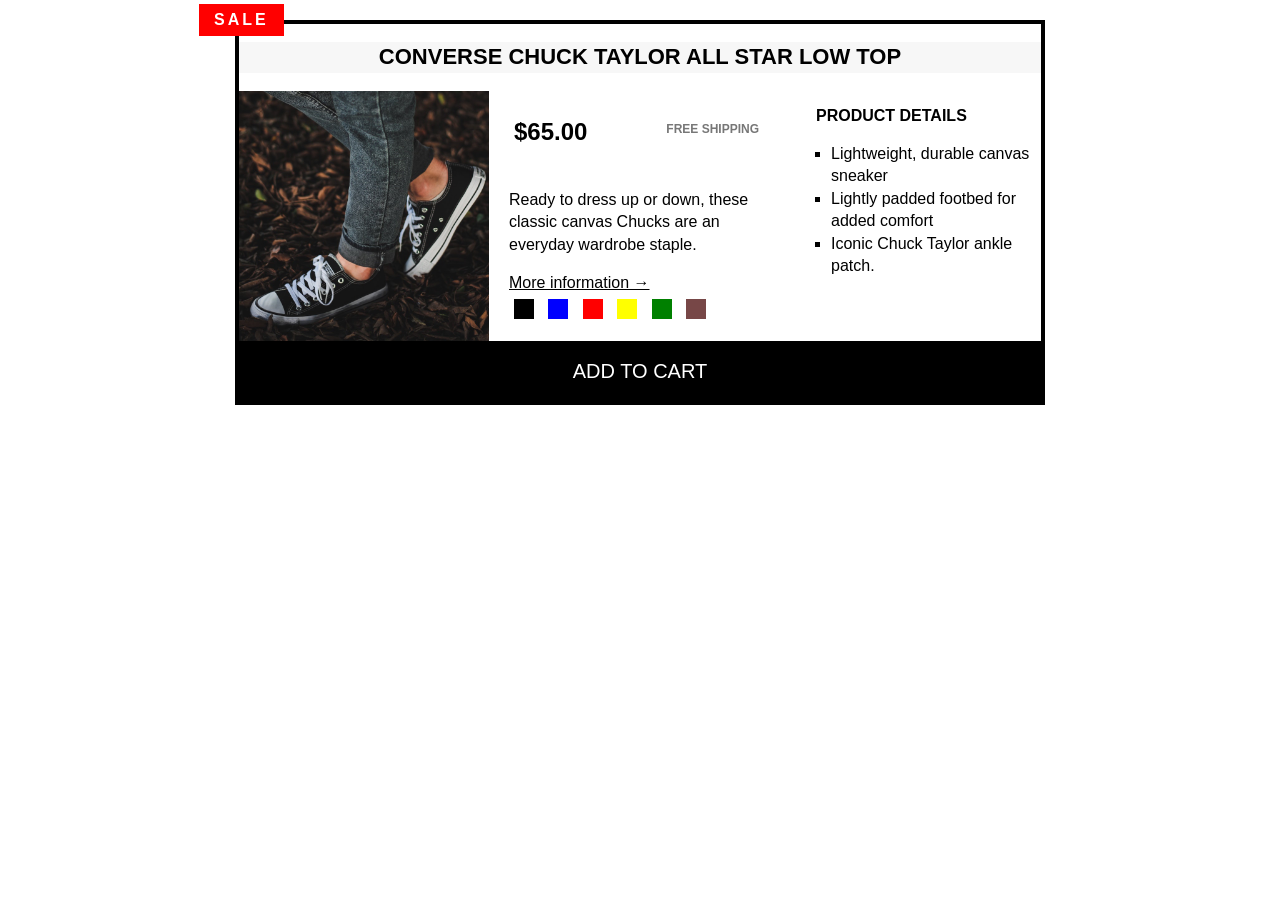
==== challenge.html @ 3e6423c6 "refactoring by Flexbox layouts" ====
<!DOCTYPE html>
<html lang="en">

<head>
    <meta charset="UTF-8">
    <meta http-equiv="X-UA-Compatible" content="IE=edge">
    <meta name="viewport" content="width=device-width, initial-scale=1.0">
    <link rel="stylesheet" href="style/challenge_style.css">
    <title>Challenge #2</title>
</head>

<body>
    <div class="container">
        <article class="product">
            <h1 class="product-title">Converse Chuck Taylor All Star Low Top</h1>
            <img class="img-product" src="img/challenges.jpg" alt="legs in sneakers" width="250" height="250">
            <div class="middle-info">

                <p class="price"><strong>$65.00</strong></p>
                <p class="shipping">Free shipping</p>
                <div class="clear"></div>
                <p class="text">Ready to dress up or down, these classic canvas Chucks are an everyday wardrobe staple.
                </p>
                <a class="more-info" href="http://www.converse.com">More information &rarr;</a>
                <div>
                    <div class="set-color black"></div>
                    <div class="set-color blue"></div>
                    <div class="set-color red"></div>
                    <div class="set-color yellow"></div>
                    <div class="set-color green"></div>
                    <div class="set-color brown"></div>
                </div>
            </div>
            <div class="product-details">
                <h2 class="detail-title">Product details</h2>

                <ul class="detail-list">
                    <li>Lightweight, durable canvas sneaker</li>
                    <li>Lightly padded footbed for added comfort</li>
                    <li>Iconic Chuck Taylor ankle patch.</li>
                </ul>
            </div>
            <button class="add-cart">Add to cart</button>
    </div>
    </article>


</body>

</html>
---- style/challenge_style.css ----
* {
    box-sizing: border-box;
}

body {
    font-family: sans-serif;
    line-height: 1.4;


}

.container {
    width: 850px;
    margin: 0 auto;
}

.product {
    border: 4px solid black;
    margin: 20px;
    position: relative;
}

.product::after {
    content: "sale";
    text-transform: uppercase;
    position: absolute;
    background-color: red;
    color: white;
    padding: 5px 15px;
    top: -20px;
    left: -40px;
    font-weight: bold;
    letter-spacing: 3px;
}



.product-title {
    text-align: center;
    text-transform: uppercase;
    font-size: 22px;
    background-color: #f7f7f7;

}

.price {
    font-size: 24px;
    font-weight: bold;
    margin-left: 5px;
}

.shipping {
    font-size: 12px;
    text-transform: uppercase;
    font-weight: bold;
    color: #777;
    margin-top: 30px;
}

.more-info:link,
.more-info:visited {
    color: black;

}

.more-info:hover,
.more-info:active {
    text-decoration: none;
}


.set-color {
    display: inline-block;
    width: 20px;
    height: 20px;
    margin: 5px;
}

.black {
    background-color: black;
}

.red {
    background-color: red;
}

.green {
    background-color: green;
}

.blue {
    background-color: blue;
}

.yellow {
    background-color: yellow;
}

.brown {
    background-color: rgb(119, 71, 71);
}

.detail-list {
    list-style-type: square;
}

.detail-title {
    text-transform: uppercase;
    font-size: 16px;
    margin-left: 25px;
}


.add-cart {
    background-color: black;
    border: none;
    color: #fff;
    text-transform: uppercase;
    font-size: 20px;
    cursor: pointer;
    width: 100%;
    height: 60px;

}

.add-cart:hover {
    color: black;
    background-color: white;
}

.img-product,
.middle-info,
.price {
    float: left;

}

.middle-info {
    width: 250px;
    margin-left: 20px;
}

.product-details {
    float: right;
    width: 250px;
}

.shipping {
    float: right;
}

.clear {
    clear: both;
}
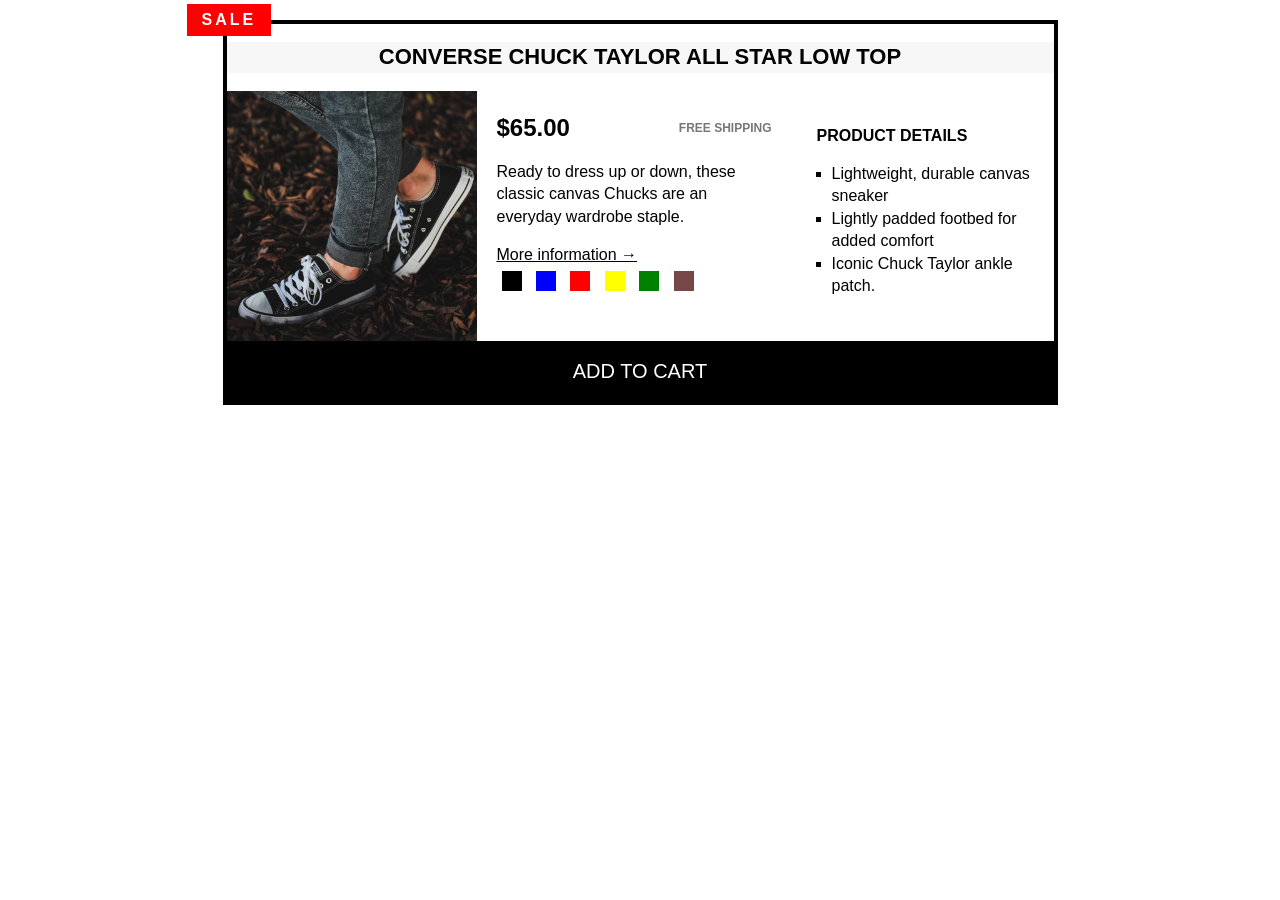
==== commit 061cf3bf: "refactoring challenge page" ====
--- a/challenge.html
+++ b/challenge.html
@@ -13,32 +13,37 @@
     <div class="container">
         <article class="product">
             <h1 class="product-title">Converse Chuck Taylor All Star Low Top</h1>
-            <img class="img-product" src="img/challenges.jpg" alt="legs in sneakers" width="250" height="250">
-            <div class="middle-info">
+            <div class="row">
+                <img class="img-product" src="img/challenges.jpg" alt="legs in sneakers" width="250" height="250">
 
-                <p class="price"><strong>$65.00</strong></p>
-                <p class="shipping">Free shipping</p>
-                <div class="clear"></div>
-                <p class="text">Ready to dress up or down, these classic canvas Chucks are an everyday wardrobe staple.
-                </p>
-                <a class="more-info" href="http://www.converse.com">More information &rarr;</a>
-                <div>
-                    <div class="set-color black"></div>
-                    <div class="set-color blue"></div>
-                    <div class="set-color red"></div>
-                    <div class="set-color yellow"></div>
-                    <div class="set-color green"></div>
-                    <div class="set-color brown"></div>
+                <div class="middle-info">
+                    <div class="price-shipping">
+                        <p class="price"><strong>$65.00</strong></p>
+                        <p class="shipping">Free shipping</p>
+                    </div>
+                    <div class="clear"></div>
+                    <p class="text">Ready to dress up or down, these classic canvas Chucks are an everyday wardrobe
+                        staple.
+                    </p>
+                    <a class="more-info" href="http://www.converse.com">More information &rarr;</a>
+                    <div>
+                        <div class="set-color black"></div>
+                        <div class="set-color blue"></div>
+                        <div class="set-color red"></div>
+                        <div class="set-color yellow"></div>
+                        <div class="set-color green"></div>
+                        <div class="set-color brown"></div>
+                    </div>
                 </div>
-            </div>
-            <div class="product-details">
-                <h2 class="detail-title">Product details</h2>
+                <div class="product-details">
+                    <h2 class="detail-title">Product details</h2>
 
-                <ul class="detail-list">
-                    <li>Lightweight, durable canvas sneaker</li>
-                    <li>Lightly padded footbed for added comfort</li>
-                    <li>Iconic Chuck Taylor ankle patch.</li>
-                </ul>
+                    <ul class="detail-list">
+                        <li>Lightweight, durable canvas sneaker</li>
+                        <li>Lightly padded footbed for added comfort</li>
+                        <li>Iconic Chuck Taylor ankle patch.</li>
+                    </ul>
+                </div>
             </div>
             <button class="add-cart">Add to cart</button>
     </div>
--- a/style/challenge_style.css
+++ b/style/challenge_style.css
@@ -128,6 +128,8 @@
     background-color: white;
 }
 
+/* FLOATS */
+/* 
 .img-product,
 .middle-info,
 .price {
@@ -151,4 +153,40 @@
 
 .clear {
     clear: both;
+} */
+
+
+/* FLEXBOX */
+
+.container {
+    width: 875px;
+}
+
+.row {
+    display: flex;
+    gap: 20px;
+}
+
+.product-details {
+    flex: 0 1 250px;
+    padding: 20px 0;
+}
+
+.middle-info {
+    flex: 0 0 275px;
+    padding: 20px 0;
+}
+
+.price-shipping {
+    display: flex;
+    align-items: center;
+    justify-content: space-between;
+}
+
+.price {
+    margin: 0;
+}
+
+.shipping {
+    margin: 0;
 }
